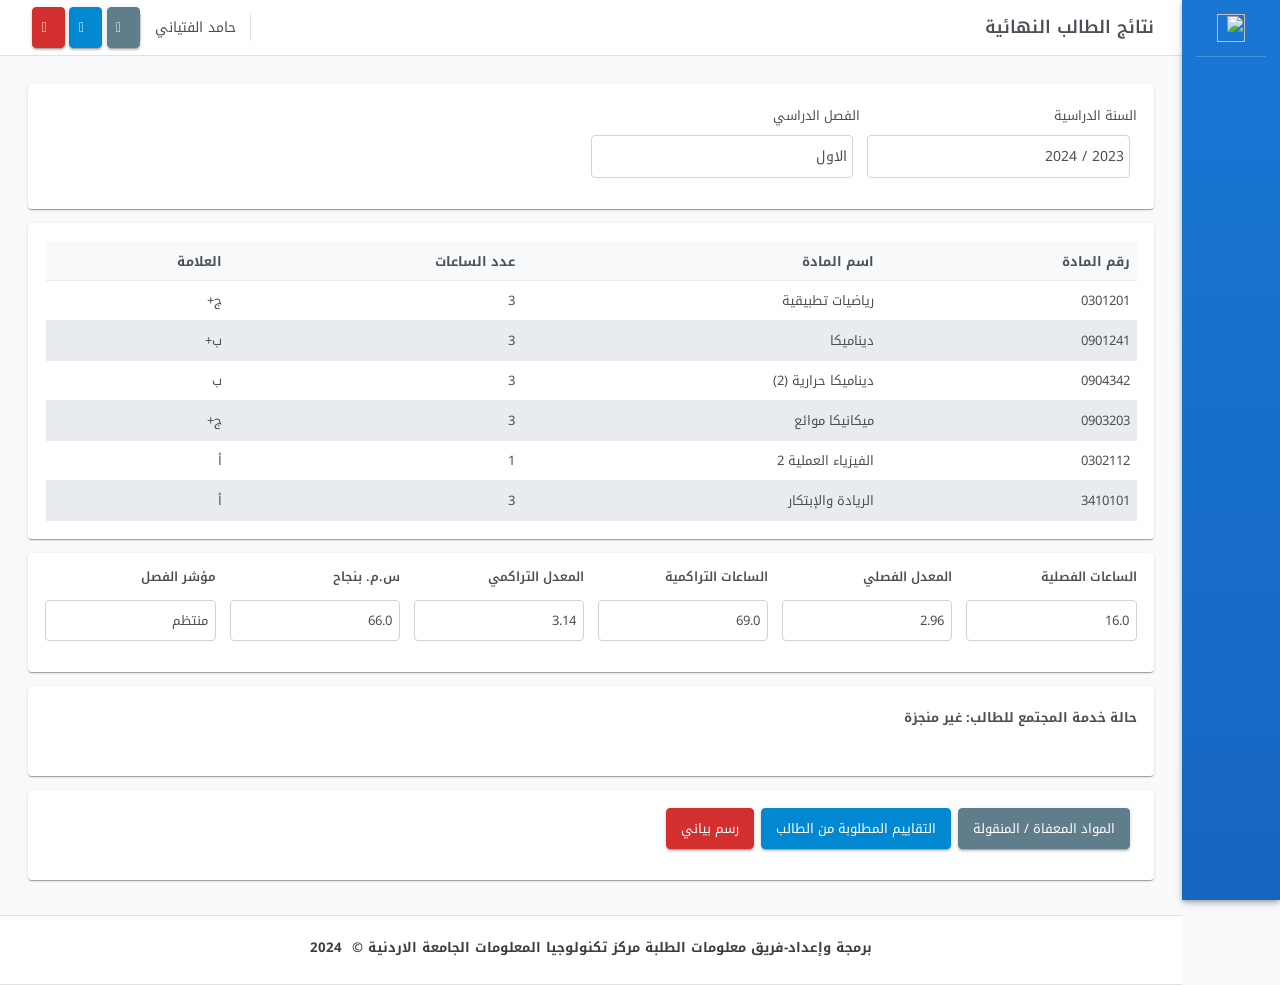
==== index.html @ b1720e53 "Add files via upload" ====
<!DOCTYPE html>
<html dir="rtl" lang="ar">
   <head>
      <meta charset="utf-8">
      <meta name="viewport" content="width=device-width, initial-scale=1, minimum-scale=1" />
      <link rel="stylesheet" href="./snipped.css">
   </head>
   <body>
<div class="wrapper-a9q layout-mgk sidebar-wgp"><span></span>
    <div class="sidebar-5yb"><a href="./home.html" class="logo-fo4"><img src="./images/logo-white.svg.xhtml-ln-diamond-layout" class="image-o6x">
            <span class="app-nal"></span></a>
        <div class="container-ot5">
            <form>
                <input type="hidden" name="sidebar-form" value="sidebar-form" id="sid-vn8">
        </div>
    </div>
    <div class="content-h8x">
        <form>
            <input type="hidden" name="topbar_form" value="topbar_form" id="top-sar">
            <div class="bar-6s2">
                <div class="bar-amr">
                    <a class="button-9dg"> <i class="yiyrk pi-chevron-g4a"></i>
                    </a> <span class="bar-gnc"></span> <span class="vie-ldx">نتائج الطالب النهائية</span><a href="./home.html"><img src="./images/logo-dark.svg.xhtml-ln-diamond-layout.png" class="logo-rw5"></a>
                </div>
                <div class="bar-hx6">
                    <ul class="menu-opm">
                        <li class="profile-yc4"><span>حامد الفتياني</span>
                        </li>
                        <li id="style-CAzHb" class="style-CAzHb"><button class="button-hcv ui-tos button-ykr button-mos button-trf" type="submit"><span class="button-b1a icon-bta yiyrk pi-5cb"></span><span class="button-r3v">المظهر</span></button></li>
                        <li id="style-q3Vjo" class="style-q3Vjo"><button type="button" class="button-hcv ui-tos button-ykr button-mos button-kdz"><span class="button-b1a icon-bta yiyrk pi-user-dn5"></span><span class="button-r3v">ui-button</span></button></li>
                        <li id="style-KZhcg" class="style-KZhcg"><button class="button-hcv ui-tos button-ykr button-mos button-jo7" type="submit"><span class="button-b1a icon-bta yiyrk pi-sign-ybs"></span><span class="button-r3v">خروج</span></button></li>
                    </ul>
                </div>
            </div><input type="hidden" name="javax.faces.ViewState" id="j_i-672" value="5686846994159861364:-5881789228848858366">
        </form>
        <div class="content-3ag">
            <form>
                <input type="hidden" name="form" value="form" id="for-71o">
                <div class="grid-ktc">
                    <div class="col-o4w">
                        <div class="card-w2c">
                            <div class="ui-d43 grid-1yv grid-ktc">
                                <div class="field-p5d col-o4w col-zpa"><label class="ui-tos" for="form:yearslist_focus">السنة الدراسية</label>
                                    <div id="for-dsl" class="select-wed ui-tos ml-8x8 mr-7ok select-q7t style-RAd4a">
                                        <div class="ui-helper-hidden-xz8"><input id="for-87q" name="form:yearslist_focus" type="text"></div>
                                        <div class="ui-helper-hidden-xz8"><select id="for-wt6" name="form:yearslist_input">
                                                <option value=" ">---</option>
                                                <option value="2023">2023 / 2024</option>
                                                <option value="2022">2022 / 2023</option>
                                                <option value="2021">2021 / 2022</option>
                                            </select></div><label class="select-ce7 field-gvz">2023 / 2024</label>

                                    </div>
                                </div>
                                <div class="field-p5d col-o4w col-zpa"><label class="ui-tos" for="form:semesterslist_focus">الفصل الدراسي</label>
                                    <div id="for-te5" class="select-wed ui-tos ml-8x8 mr-7ok select-q7t style-WM74A">
                                        <div class="ui-helper-hidden-xz8"><input id="for-67n" name="form:semesterslist_focus" type="text"></div>
                                        <div class="ui-helper-hidden-xz8"><select id="for-wa1" name="form:semesterslist_input">
                                                <option value=" ">---</option>
                                                <option value="1">الاول</option>
                                            </select></div><label class="select-ce7 field-gvz">الاول</label>

                                    </div>
                                </div>
                            </div>
                        </div>
                    </div>
                    <div class="col-o4w">
                        <div class="card-w2c">
                            <div id="for-j5c" class="table-d2p ui-tos table-4jp table-ip5 table-a14 table-cx9 style-dwm5W">
                                <div class="wrapper-mtp">
                                    <table id="style-fqpAS" class="style-fqpAS">
                                        <thead>
                                            <tr>
                                                <th><span class="column-ohm">رقم المادة</span></th>
                                                <th><span class="column-ohm">اسم المادة</span></th>
                                                <th><span class="column-ohm">عدد الساعات</span></th>
                                                <th><span class="column-ohm">العلامة</span></th>
                                            </tr>
                                        </thead>
                                        <tbody class="table-ay3 content-hyy">
                                            <tr class="content-hyy table-8m1">
                                                <td><span class="column-ohm"></span>0301201</td>
                                                <td><span class="column-ohm"></span>رياضيات تطبيقية</td>
                                                <td><span class="column-ohm"></span>3</td>
                                                <td><span class="column-ohm"></span>ج+ </td>
                                            </tr>
                                            <tr class="content-hyy table-kcd">
                                                <td><span class="column-ohm"></span>0901241</td>
                                                <td><span class="column-ohm"></span>ديناميكا</td>
                                                <td><span class="column-ohm"></span>3</td>
                                                <td><span class="column-ohm"></span>ب+ </td>
                                            </tr>
                                            <tr class="content-hyy table-8m1">
                                                <td><span class="column-ohm"></span>0904342</td>
                                                <td><span class="column-ohm"></span>ديناميكا حرارية (2)</td>
                                                <td><span class="column-ohm"></span>3</td>
                                                <td><span class="column-ohm"></span>ب </td>
                                            </tr>
                                            <tr class="content-hyy table-kcd">
                                                <td><span class="column-ohm"></span>0903203</td>
                                                <td><span class="column-ohm"></span> ميكانيكا موائع</td>
                                                <td><span class="column-ohm"></span>3</td>
                                                <td><span class="column-ohm"></span>ج+ </td>
                                            </tr>
                                            <tr class="content-hyy table-8m1">
                                                <td><span class="column-ohm"></span>0302112</td>
                                                <td><span class="column-ohm"></span>الفيزياء العملية 2</td>
                                                <td><span class="column-ohm"></span>1</td>
                                                <td><span class="column-ohm"></span>أ </td>
                                            </tr>
                                            <tr class="content-hyy table-kcd">
                                                <td><span class="column-ohm"></span>3410101</td>
                                                <td><span class="column-ohm"></span>الريادة والإبتكار</td>
                                                <td><span class="column-ohm"></span>3</td>
                                                <td><span class="column-ohm"></span>أ </td>
                                            </tr>
                                        </tbody>
                                    </table>
                                </div>
                            </div>
                        </div>
                    </div>
                    <div class="col-o4w"><span>
                            <div class="card-w2c ui-d43">
                                <div class="grid-1yv grid-ktc">
                                    <div class="field-p5d col-v3l">
                                        <h6>الساعات الفصلية</h6><input id="for-6ls" name="form:j_idt59" type="text" value="16.0" class="field-gvz input-ynx ui-tos" dir="rtl">
                                    </div>
                                    <div class="field-p5d col-v3l">
                                        <h6>المعدل الفصلي</h6><input id="for-on5" name="form:j_idt61" type="text" value="2.96" class="field-gvz input-ynx ui-tos" dir="rtl">
                                    </div>
                                    <div class="field-p5d col-v3l">
                                        <h6>الساعات التراكمية</h6><input id="for-ewe" name="form:j_idt63" type="text" value="69.0" class="field-gvz input-ynx ui-tos" dir="rtl">
                                    </div>
                                    <div class="field-p5d col-v3l">
                                        <h6>المعدل التراكمي</h6><input id="for-4sq" name="form:j_idt65" type="text" value="3.14" class="field-gvz input-ynx ui-tos" dir="rtl">
                                    </div>
                                    <div class="field-p5d col-v3l">
                                        <h6>س.م. بنجاح</h6><input id="for-zxh" name="form:j_idt67" type="text" value="66.0" class="field-gvz input-ynx ui-tos" dir="rtl">
                                    </div>
                                    <div class="field-p5d col-v3l">
                                        <h6>مؤشر الفصل</h6><input id="for-fbv" name="form:j_idt69" type="text" value="منتظم" class="field-gvz input-ynx ui-tos" dir="rtl">
                                    </div>
                                </div>
                            </div>
                        </span>
                    </div>
                    <div class="col-o4w">
                        <div class="card-w2c btn-o75"><label id="for-5pt" class="ui-tos style-EkR5D">حالة خدمة المجتمع للطالب: غير منجزة</label>
                        </div>
                    </div>
                    <div class="col-o4w">
                        <div class="card-w2c btn-o75"><button class="button-hcv ui-tos button-jd8 button-mos button-trf mr-7ok mb-els" type="submit"><span class="button-r3v">المواد المعفاة / المنقولة</span></button><button class="button-hcv ui-tos button-jd8 button-mos button-kdz mr-7ok mb-els" type="submit"><span class="button-r3v">التقاييم المطلوبة من الطالب</span></button><button class="button-hcv ui-tos button-jd8 button-mos button-jo7 mr-7ok mb-els" type="submit"><span class="button-r3v">رسم بياني</span></button>
                        </div>
                    </div>
                    <div id="for-dlw" class="ui-pn1 ui-tos content-hyy ui-vbq ui-dialog-nca ui-2gt ui-rzj style-DzDJN">
                        <div class="title-3gn ui-helper-at4 ui-draggable-jnp"><span class="title-1mz">التقاييم المطلوبة من الطالب</span><a href="#" class="title-7ka title-3na"><span class="icon-bta icon-pcw"></span></a></div>
                        <div class="content-8wh content-hyy style-chKRy" id="for-phn"></div>
                        <div class="ui-resizable-49m ui-resizable-vlo style-NcNnI" id="style-NcNnI"></div>
                        <div class="ui-resizable-49m ui-resizable-h7t style-hAaNo" id="style-hAaNo"></div>
                        <div class="ui-resizable-49m ui-resizable-qlj style-eSkN9" id="style-eSkN9"></div>
                        <div class="ui-resizable-49m ui-resizable-znf style-CUIFU" id="style-CUIFU"></div>
                        <div class="ui-resizable-49m ui-resizable-27a style-aFDdS" id="style-aFDdS"></div>
                        <div class="ui-resizable-49m ui-resizable-5n1 style-OxmUD" id="style-OxmUD"></div>
                        <div class="ui-resizable-49m ui-resizable-m16 icon-bta style-W6Unh" id="style-W6Unh"></div>
                        <div class="ui-resizable-49m ui-resizable-sjp style-nP7WA" id="style-nP7WA"></div>
                    </div>
                    <div id="for-j3c" class="ui-pn1 ui-tos content-hyy ui-vbq ui-dialog-nca ui-2gt ui-rzj style-IAkYK">
                        <div class="title-3gn ui-helper-at4 ui-draggable-jnp"><span class="title-1mz">المواد المعفاة / المنقولة</span><a href="#" class="title-7ka title-3na"><span class="icon-bta icon-pcw"></span></a></div>
                        <div class="content-8wh content-hyy style-qsMQF" id="for-oqv"></div>
                        <div class="ui-resizable-49m ui-resizable-vlo style-SwNdH" id="style-SwNdH"></div>
                        <div class="ui-resizable-49m ui-resizable-h7t style-DwVjq" id="style-DwVjq"></div>
                        <div class="ui-resizable-49m ui-resizable-qlj style-tTomy" id="style-tTomy"></div>
                        <div class="ui-resizable-49m ui-resizable-znf style-7jL2A" id="style-7jL2A"></div>
                        <div class="ui-resizable-49m ui-resizable-27a style-UcdsI" id="style-UcdsI"></div>
                        <div class="ui-resizable-49m ui-resizable-5n1 style-PWpVc" id="style-PWpVc"></div>
                        <div class="ui-resizable-49m ui-resizable-m16 icon-bta style-Kymvg" id="style-Kymvg"></div>
                        <div class="ui-resizable-49m ui-resizable-sjp style-FQ1HH" id="style-FQ1HH"></div>
                    </div>
                    <div id="for-gho" class="ui-pn1 ui-tos content-hyy ui-vbq ui-dialog-nca ui-2gt ui-rzj style-jwIfG">
                        <div class="title-3gn ui-helper-at4 ui-draggable-jnp"><span class="title-1mz"></span><a href="#" class="title-7ka title-3na"><span class="icon-bta icon-pcw"></span></a></div>
                        <div class="content-8wh content-hyy style-vwLpC" id="for-p5d"></div>
                        <div class="ui-resizable-49m ui-resizable-vlo style-C1GdO" id="style-C1GdO"></div>
                        <div class="ui-resizable-49m ui-resizable-h7t style-Txi7E" id="style-Txi7E"></div>
                        <div class="ui-resizable-49m ui-resizable-qlj style-1oLQ2" id="style-1oLQ2"></div>
                        <div class="ui-resizable-49m ui-resizable-znf style-AcWzN" id="style-AcWzN"></div>
                        <div class="ui-resizable-49m ui-resizable-27a style-JGNCN" id="style-JGNCN"></div>
                        <div class="ui-resizable-49m ui-resizable-5n1 style-d7TO7" id="style-d7TO7"></div>
                        <div class="ui-resizable-49m ui-resizable-m16 icon-bta style-MGzvw" id="style-MGzvw"></div>
                        <div class="ui-resizable-49m ui-resizable-sjp style-IBRZE" id="style-IBRZE"></div>
                    </div>
                </div><input type="hidden" name="javax.faces.ViewState" id="j_i-lj7" value="5686846994159861364:-5881789228848858366">
            </form>
        </div>
        <div class="footer-q44">
            <div><span class="cop-2c2">برمجة وإعداد-فريق معلومات الطلبة مركز تكنولوجيا المعلومات الجامعة الاردنية © &nbsp;</span><span class="cop-2c2">2024</span>
            </div>
        </div>
    </div>
    <div id="j_i-se2" class="style-RzSsd">
        <div style="display:none">
            <i class="yiyrk pi-yon spinner-slg icon-9l1"></i>
        </div>
        <div style="display:none"></div>
    </div>
    <div class="layout-5f1 modal-6go"></div>
</div>
<div id="tex-qps" class="style-YnCNY"></div>
<div id="ale-qqw" class="row-c4o ui-tos style-oEpBe"></div>
<div class="select-a4f ui-tos content-hyy ui-helper-nc8 ui-vbq">
    <div class="wrapper-hwy" style="max-height:200px"></div>
</div>
<div class="select-a4f ui-tos content-hyy ui-helper-nc8 ui-vbq">
    <div class="wrapper-hwy" style="max-height:200px"></div>
</div>

   </body>
</html>
---- snipped.css ----
@import url('https://fonts.googleapis.com/css?family=Noto+Kufi+Arabic:100,200,300,400,500,600,700,800,900&display=swap'); 

@font-face { 
  font-family:'primeicons';
  font-display:block;
  src:url("./fonts/primeicons.eot.xhtml-ln-primefaces&v-12.0.3");
  src:url("./fonts/primeicons.eot.xhtml-ln-primefaces&v-12.0.3#iefix") format('embedded-opentype'),url("./fonts/primeicons.woff2.xhtml-ln-primefaces&v-12.0.3") format('woff2'),url("./fonts/primeicons.woff.xhtml-ln-primefaces&v-12.0.3") format('woff'),url("./fonts/primeicons.ttf.xhtml-ln-primefaces&v-12.0.3") format('truetype'),url("./fonts/primeicons.svg.xhtml-ln-primefaces&v-12.0.3#primeicons") format('svg');
  font-weight:normal;
  font-style:normal;
} 
@import url('https://fonts.googleapis.com/css?family=Noto+Kufi+Arabic:100,200,300,400,500,600,700,800,900&display=swap'); 
@font-face { 
  font-family:'primeicons';
  font-display:block;
  src:url("./fonts/primeicons.eot.xhtml-ln-diamond-layout");
  src:url("./fonts/primeicons.eot.xhtml-ln-diamond-layout#iefix") format('embedded-opentype'),
    url("./fonts/primeicons.ttf.xhtml-ln-diamond-layout") format('truetype'),
    url("./fonts/primeicons.woff.xhtml-ln-diamond-layout") format('woff'),
    url("./fonts/primeicons.svg.xhtml-ln-diamond-layout#primeicons") format('svg');
  font-weight:normal;
  font-style:normal;
} 
.show {
    display: block;
    animation: slideIn 0.5s ease-out forwards;
}
.notification {
    position: fixed;
    top: 20px; /* Adjust this value to your desired distance from the top */
    left: 20px; /* Adjust this value to your desired distance from the left */
    background-color: rgba(255, 0, 0, 0.2); /* Red color with 20% opacity */
    padding: 10px 20px;
    color: white;
    border-radius: 5px;
    font-family: Arial, sans-serif;
    z-index: 9999;
}


@keyframes slideIn {
    from {
        bottom: -100px;
        opacity: 0;
    }
    to {
        bottom: 20px;
        opacity: 1;
    }
}

  body {  
    font-size:14px;
  }  
* { 
    box-sizing: border-box;
} 

html { 
    height: 100%; 
    font-size: 14px;
} 

body { 
    font-family: 'Noto Kufi Arabic', serif; 
    font-weight: 400; 
    color: #495057; 
    padding: 0; 
    margin: 0; 
    min-height: 100%; 
    background: #f8f9fa; 
    -webkit-font-smoothing: antialiased; 
    -moz-osx-font-smoothing: grayscale;
} 

.row-c4o { 
    position: fixed; 
    top: 20px; 
    right: 20px; 
    width: 301px;
} 

.ui-tos { 
    font-size: 0.97rem !important;
} 

.ui-tos { 
    font-size: 0.93rem !important;
} 

.row-c4o { 
    right: unset; 
    left: 20px;
} 

.ui-tos  { 
    font-family: 'Noto Kufi Arabic', serif; 
    font-size: 1rem; 
    text-decoration: none;
} 

.row-c4o  { 
    top: 85px;
} 

.ui-vbq { 
    -moz-box-shadow: 0 5px 10px rgba(0,0,0,0.8); 
    -webkit-box-shadow: 0 5px 10px rgba(0,0,0,0.8); 
    box-shadow: 0 5px 10px rgba(0,0,0,0.8);
} 

.ui-helper-nc8 { 
    display: none;
} 

.select-a4f { 
    position: absolute; 
    height: auto;
} 

.select-a4f  { 
    background: #ffffff; 
    border: 0 none; 
    box-shadow: 0 2px 4px -1px rgba(0, 0, 0, 0.2), 0 4px 5px 0 rgba(0, 0, 0, 0.14), 0 1px 10px 0 rgba(0, 0, 0, 0.12); 
    border-radius: 4px;
} 

.ui-dialog-docking-q8g { 
    position: fixed; 
    bottom: 0; 
    left: 0;
} 

.sidebar-5yb { 
    width: 17rem; 
    height: 100%; 
    position: fixed; 
    left: 0; 
    top: 0; 
    overflow: hidden; 
    box-shadow: 0 2px 4px -1px rgba(0, 0, 0, 0.2), 0 4px 5px 0 rgba(0, 0, 0, 0.14), 0 1px 10px 0 rgba(0, 0, 0, 0.12); 
    display: -ms-flexbox; 
    display: flex; 
    -ms-flex-direction: column; 
    flex-direction: column; 
    user-select: none; 
    transition: transform 0.4s cubic-bezier(0.05, 0.74, 0.2, 0.99);
} 

.sidebar-5yb { 
    right: 0;
} 

.sidebar-wgp .sidebar-5yb  { 
    background: #1976D2; 
    border-right: 0 none; 
    background-image: linear-gradient(180deg, #1976D2 10%, #1565C0 100%);
} 

@media screen and (min-width: 992px){ 
  .wrapper-a9q.layout-mgk .sidebar-5yb  { 
    width: 6rem; 
    overflow: visible; 
    z-index: 999;
  } 

  .wrapper-a9q.layout-mgk .sidebar-5yb  { 
    width: 7rem;
  } 
}     

.content-h8x { 
    display: -ms-flexbox; 
    display: flex; 
    -ms-flex-direction: column; 
    flex-direction: column; 
    -ms-flex-pack: justify; 
    justify-content: space-between; 
    min-height: 100vh; 
    transition: margin-left 0.4s cubic-bezier(0.05, 0.74, 0.2, 0.99);
} 

@media screen and (min-width: 992px){ 
  .wrapper-a9q.layout-mgk .content-h8x  { 
    margin-left: 7rem;
  } 

  .wrapper-a9q.layout-mgk .content-h8x  { 
    margin-right: 7rem; 
    margin-left: 0;
  } 
}     

.modal-6go { 
    -webkit-animation-name: modal-in; 
    animation-name: modal-in;
} 

.layout-5f1 { 
    display: none; 
    position: fixed; 
    top: 0; 
    left: 0; 
    z-index: 998; 
    width: 100%; 
    height: 100%; 
    animation-duration: 0.4s; 
    animation-timing-function: cubic-bezier(0.05, 0.74, 0.2, 0.99); 
    animation-fill-mode: forwards;
} 

.select-a4f .wrapper-hwy  { 
    overflow: auto;
} 

a { 
    text-decoration: none; 
    color: #1976D2;
} 

.sidebar-5yb .logo-fo4  { 
    text-align: center; 
    display: block; 
    outline: 0 none; 
    padding: 1rem; 
    margin-left: 1rem; 
    margin-right: 1rem; 
    transition: background-color 0.2s, box-shadow 0.2s;
} 

.sidebar-wgp .sidebar-5yb .logo-fo4  { 
    border-bottom: 1px solid rgba(255, 255, 255, 0.2);
} 

.container-ot5 { 
    overflow: auto; 
    flex: 1; 
    padding: 1rem;
} 

@media screen and (min-width: 992px){ 
  .wrapper-a9q.layout-mgk .sidebar-5yb .container-ot5  { 
    overflow: visible;
  } 
}     

.content-3ag { 
    padding: 2rem; 
    flex: 1 1 auto; 
    -ms-flex: 1 1 auto;
} 

.footer-q44 { 
    background: #ffffff; 
    height: 4rem; 
    border-top: 1px solid #dee2e6; 
    border-bottom: 1px solid #dee2e6; 
    padding: 0 2rem; 
    display: -ms-flexbox; 
    display: flex; 
    -ms-flex-align: center; 
    align-items: center; 
    -ms-flex-pack: justify; 
    justify-content: space-between;
} 

.footer-q44 { 
    padding: 18px 2rem; 
    display: block; 
    text-align: center; 
    min-height: 70px; 
    max-height: 85px;
} 

.sidebar-5yb .image-o6x  { 
    width: 2rem; 
    height: 2rem; 
    vertical-align: middle; 
    margin-right: 0.5rem;
} 

@media screen and (min-width: 992px){ 
  .wrapper-a9q.layout-mgk .sidebar-5yb .image-o6x  { 
    margin-right: 0;
  } 
}     

.sidebar-5yb .app-nal  { 
    vertical-align: middle; 
    font-size: 1.5rem; 
    letter-spacing: 0.2px;
} 

.sidebar-wgp .sidebar-5yb .app-nal  { 
    color: #ffffff;
} 

@media screen and (min-width: 992px){ 
  .wrapper-a9q.layout-mgk .sidebar-5yb .app-nal  { 
    display: none;
  } 
}     

.bar-6s2 { 
    background: #ffffff; 
    height: 4rem; 
    padding: 0 2rem; 
    border-bottom: 1px solid #dee2e6; 
    display: -ms-flexbox; 
    display: flex; 
    -ms-flex-align: center; 
    align-items: center; 
    -ms-flex-pack: justify; 
    justify-content: space-between; 
    color: #495057;
} 

.yiyrk { 
    font-family: 'primeicons'; 
    speak: none; 
    font-style: normal; 
    font-weight: normal; 
    font-variant: normal; 
    text-transform: none; 
    line-height: 1; 
    display: inline-block; 
    -webkit-font-smoothing: antialiased; 
    -moz-osx-font-smoothing: grayscale;
} 

.pi-yon { 
    -webkit-animation: fa-spin 2s infinite linear; 
    animation: fa-spin 2s infinite linear;
} 

.yiyrk { 
    font-family: 'primeicons'; 
    font-style: normal; 
    font-weight: normal; 
    font-variant: normal; 
    text-transform: none; 
    line-height: 1; 
    display: inline-block; 
    -webkit-font-smoothing: antialiased; 
    -moz-osx-font-smoothing: grayscale;
} 

.icon-9l1 { 
    position: fixed; 
    right: 2rem; 
    bottom: 2rem; 
    font-size: 2rem; 
    color: #6c757d; 
    z-index: 999;
} 

.yiyrk  { 
    font-size: 1rem;
} 

.yiyrk:before { 
    backface-visibility: hidden;
} 

.spinner-slg:before { 
    content: "\e926";
} 

.menu-a53 { 
    margin: 0; 
    padding: 0; 
    list-style-type: none;
} 

.bar-6s2 .bar-amr  { 
    display: -ms-flexbox; 
    display: flex; 
    -ms-flex-align: center; 
    align-items: center;
} 

.grid-ktc { 
    display: flex; 
    flex-wrap: wrap; 
    margin-right: -0.5rem; 
    margin-left: -0.5rem; 
    margin-top: -0.5rem;
} 

.footer-q44 .cop-2c2  { 
    font-size: 0.95rem; 
    color: #3b3f42; 
    font-weight: bold;
} 

@media screen and (min-width: 992px){ 
  .wrapper-a9q.layout-mgk .menu-a53 .menu-abn  { 
    position: relative; 
    border-radius: 4px;
  } 
}     

.menu-a53 .menu-yqt  { 
    margin: 1rem 0;
} 

.sidebar-wgp .sidebar-5yb .menu-a53 .menu-yqt  { 
    border-top: 1px solid rgba(255, 255, 255, 0.2);
} 

.bar-6s2 .button-9dg  { 
    width: 2.5rem; 
    height: 2.5rem; 
    line-height: 2.5rem; 
    text-align: center; 
    color: #495057; 
    overflow: hidden; 
    border-radius: 4px; 
    background: #f8f9fa; 
    transition: background-color 0.2s, box-shadow 0.2s; 
    display: block; 
    cursor: pointer; 
    outline: 0 none;
} 

@media screen and (min-width: 992px){ 
  .wrapper-a9q.layout-mgk .bar-amr .button-9dg  { 
    display: none;
  } 
}     

.bar-6s2 .button-9dg:hover { 
    background: #e9ecef;
} 

.bar-6s2 .bar-gnc  { 
    display: block; 
    width: 1px; 
    border-left: 1px solid #dee2e6; 
    align-self: stretch; 
    margin: 0 1rem;
} 

@media screen and (min-width: 992px){ 
  .wrapper-a9q.layout-mgk .bar-amr .bar-gnc  { 
    display: none;
  } 
}     

.bar-6s2 .vie-ldx  { 
    font-weight: 600; 
    font-size: 1.25rem;
} 

.bar-6s2 .menu-opm  { 
    margin: 0; 
    padding: 0; 
    list-style-type: none; 
    display: -ms-flexbox; 
    display: flex; 
    -ms-flex-align: center; 
    align-items: center;
} 

.col-o4w { 
    flex: 0 0 auto; 
    padding: .5rem; 
    width: 100%;
} 

.grid-ktc > [class*="col"]  { 
    box-sizing: border-box;
} 

.ui-rzj { 
    position: relative;
} 

.ui-pn1 { 
    position: fixed; 
    padding: 0; 
    overflow: hidden; 
    display: none;
} 

.ui-dialog-nca { 
    direction: rtl;
} 

.ui-pn1  { 
    padding: 0; 
    box-shadow: 0px 11px 15px -7px rgba(0, 0, 0, 0.2), 0px 24px 38px 3px rgba(0, 0, 0, 0.14), 0px 9px 46px 8px rgba(0, 0, 0, 0.12); 
    border: 0 none; 
    border-radius: 4px;
} 

.menu-a53 .menu-abn > .menu-7p2  { 
    font-size: 0.857rem; 
    text-transform: uppercase; 
    font-weight: 700; 
    padding: 0.5rem 0 1rem 0;
} 

@media screen and (min-width: 992px){ 
  .wrapper-a9q.layout-mgk .menu-a53 .menu-abn > .menu-7p2  { 
    display: none;
  } 
}     

.sidebar-wgp .sidebar-5yb .menu-a53 .menu-abn .menu-7p2  { 
    color: rgba(255, 255, 255, 0.4);
} 

.menu-a53 .menu-abn > a  { 
    display: none;
} 

.sidebar-wgp .sidebar-5yb .menu-a53 li a  { 
    color: rgba(255, 255, 255, 0.8);
} 

@media screen and (min-width: 992px){ 
  .wrapper-a9q.layout-mgk .menu-a53 .menu-abn > a  { 
    display: block; 
    text-align: center; 
    border-radius: 4px; 
    padding: 0.5rem 0; 
    cursor: pointer; 
    outline: none; 
    transition: background-color 0.2s;
  } 
}     

.sidebar-wgp .sidebar-5yb .menu-a53 li a:hover { 
    background: rgba(255, 255, 255, 0.1);
} 

.menu-a53 ul  { 
    margin: 0; 
    padding: 0; 
    list-style-type: none;
} 

@media screen and (min-width: 992px){ 
  .wrapper-a9q.layout-mgk .menu-a53 ul  { 
    display: none;
  } 

  .wrapper-a9q.layout-mgk .menu-a53 .menu-abn > ul  { 
    position: absolute; 
    left: 6rem; 
    top: 0; 
    min-width: 15rem; 
    border: 0 none; 
    box-shadow: 0 2px 4px -1px rgba(0, 0, 0, 0.2), 0 4px 5px 0 rgba(0, 0, 0, 0.14), 0 1px 10px 0 rgba(0, 0, 0, 0.12); 
    border-top-right-radius: 4px; 
    border-bottom-right-radius: 4px; 
    padding: 1rem; 
    animation-duration: 0.4s; 
    animation-timing-function: cubic-bezier(0.05, 0.74, 0.2, 0.99);
  } 

  .wrapper-a9q.layout-mgk .menu-a53 .menu-abn > ul  { 
    left: 0rem; 
    right: 6rem; 
    border-top-right-radius: 0px; 
    border-top-left-radius: 4px; 
    border-bottom-right-radius: 0px; 
    border-bottom-left-radius: 4px; 
    min-width: 18rem;
  } 

  .sidebar-wgp.layout-mgk .sidebar-5yb .menu-a53 .menu-abn > ul  { 
    background: #1976D2; 
    background-image: linear-gradient(180deg, #1976D2 10%, #1565C0 100%);
  } 
}     

.bar-6s2 .button-9dg i  { 
    line-height: inherit; 
    font-size: 1.5rem;
} 

.pi-chevron-g4a:before { 
    content: "\e900";
} 

.bar-6s2 .logo-rw5  { 
    display: none;
} 

.bar-6s2 .menu-opm > li  { 
    margin-left: 1rem; 
    position: relative;
} 

.bar-6s2 .menu-opm > li:first-child  { 
    margin-left: 0;
} 

.bar-6s2 .menu-opm > li.profile-yc4  { 
    padding: 0 1rem 0 1rem; 
    border-left: 1px solid #dee2e6; 
    border-right: 1px solid #dee2e6;
} 

.card-w2c { 
    border-radius: 4px; 
    background: #ffffff; 
    padding: 1.25rem; 
    border: 0 none; 
    margin-bottom: 2rem; 
    box-shadow: 0 2px 1px -1px rgba(0, 0, 0, 0.2), 0 1px 1px 0 rgba(0, 0, 0, 0.14), 0 1px 3px 0 rgba(0, 0, 0, 0.12);
} 

.card-w2c:last-child { 
    margin-bottom: 0;
} 

.btn-o75 { 
    min-height: 90px; 
    overflow: auto;
} 

.ui-draggable-jnp { 
    -ms-touch-action: none; 
    touch-action: none;
} 

.ui-pn1 .title-3gn  { 
    padding: .4em .4em .4em 1em; 
    position: relative; 
    border: 0;
} 

.ui-2gt .title-3gn  { 
    cursor: move;
} 

.ui-pn1 .title-3gn  { 
    background: #ffffff; 
    color: #495057; 
    font-weight: 600; 
    border-bottom: 0 none; 
    padding: 1.5rem;
} 

.ui-helper-at4:before,.ui-helper-at4:after { 
    content: ""; 
    display: table; 
    border-collapse: collapse;
} 

.ui-helper-at4:after { 
    clear: both;
} 

.ui-pn1 .content-8wh  { 
    position: relative; 
    border: 0; 
    padding: .5em 1em; 
    background: 0; 
    overflow: auto;
} 

.ui-pn1 .content-8wh  { 
    background: #ffffff; 
    color: #495057; 
    border: 0 none; 
    padding: 0 1.5rem 2rem 1.5rem;
} 

.ui-pn1.ui-rzj .content-8wh  { 
    box-sizing: content-box;
} 

.ui-resizable-49m { 
    position: absolute; 
    font-size: .1px; 
    display: block; 
    -ms-touch-action: none; 
    touch-action: none;
} 

.ui-resizable-vlo { 
    cursor: n-resize; 
    height: 7px; 
    width: 100%; 
    top: -5px; 
    left: 0;
} 

.ui-resizable-49m  { 
    position: absolute;
} 

.ui-resizable-h7t { 
    cursor: s-resize; 
    height: 7px; 
    width: 100%; 
    bottom: -5px; 
    left: 0;
} 

.ui-resizable-qlj { 
    cursor: e-resize; 
    width: 7px; 
    right: -5px; 
    top: 0; 
    height: 100%;
} 

.ui-resizable-znf { 
    cursor: w-resize; 
    width: 7px; 
    left: -5px; 
    top: 0; 
    height: 100%;
} 

.ui-resizable-27a { 
    cursor: ne-resize; 
    width: 9px; 
    height: 9px; 
    right: -5px; 
    top: -5px;
} 

.ui-resizable-5n1 { 
    cursor: nw-resize; 
    width: 9px; 
    height: 9px; 
    left: -5px; 
    top: -5px;
} 

.icon-bta { 
    display: inline-block; 
    vertical-align: middle; 
    margin-top: -.25em; 
    position: relative; 
    text-indent: -99999px; 
    overflow: hidden; 
    background-repeat: no-repeat;
} 

.ui-resizable-m16 { 
    cursor: se-resize; 
    width: 12px; 
    height: 12px; 
    right: 1px; 
    bottom: 1px;
} 

.icon-bta { 
    display: block; 
    vertical-align: baseline; 
    margin-top: 0;
} 

.icon-bta  { 
    font-size: 1rem; 
    display: inline-block; 
    vertical-align: baseline; 
    margin: 0; 
    position: static; 
    text-indent: 0; 
    overflow: visible; 
    background-repeat: no-repeat;
} 

.ui-pn1 .ui-resizable-m16  { 
    position: absolute; 
    width: 9px; 
    height: 9px; 
    right: -5px; 
    bottom: -5px;
} 

.ui-resizable-sjp { 
    cursor: sw-resize; 
    width: 9px; 
    height: 9px; 
    left: -5px; 
    bottom: -5px;
} 

.pi-y9q { 
    width: 1.28571429em; 
    text-align: center;
} 

@media screen and (min-width: 992px){ 
  .wrapper-a9q.layout-mgk .menu-a53 .menu-abn > a .menu-oof  { 
    font-size: 1.25rem;
  } 
}     

.pi-la1:before { 
    content: "\e9ba";
} 

@media screen and (min-width: 992px){ 
  .wrapper-a9q.layout-mgk .menu-a53 .menu-abn > a .menu-k4s  { 
    font-size: 0.875rem; 
    display: block; 
    margin-top: 0.25rem;
  } 

  .wrapper-a9q.layout-mgk .menu-a53 .menu-abn > a .toggle-3op  { 
    display: none;
  } 
}     

.pi-chevron-187:before { 
    content: "\e902";
} 

.pi-ntg:before { 
    content: "\e979";
} 

.search-ojj:before { 
    content: "\e908";
} 

.button-hcv { 
    display: inline-block; 
    position: relative; 
    padding: 0; 
    margin-right: .1em; 
    text-decoration: none !important; 
    cursor: pointer; 
    text-align: center; 
    overflow: visible;
} 

.button-ykr { 
    width: 2.4em;
} 

.button-hcv  { 
    background: #2196F3; 
    color: #ffffff; 
    border: 1px solid #2196F3; 
    margin: 0; 
    outline: 0 none; 
    border-radius: 4px; 
    transition: background-color 0.2s, color 0.2s, border-color 0.2s, box-shadow 0.2s;
} 

.button-hcv.button-ykr  { 
    width: 2.357rem;
} 

.button-hcv.button-mos  { 
    box-shadow: 0 3px 1px -2px rgba(0, 0, 0, 0.2), 0 2px 2px 0 rgba(0, 0, 0, 0.14), 0 1px 5px 0 rgba(0, 0, 0, 0.12);
} 

.button-hcv.button-trf  { 
    background: #607D8B; 
    color: #ffffff; 
    border: 1px solid #607D8B;
} 

 body .button-hcv.button-trf:not(:disabled):hover { 
    background: #56717d; 
    border-color: #56717d; 
    color: #ffffff;
} 

.button-hcv.button-kdz  { 
    background: #0288D1; 
    color: #ffffff; 
    border: 1px solid #0288D1;
} 

.button-hcv.button-jo7  { 
    background: #D32F2F; 
    color: #ffffff; 
    border: 1px solid #D32F2F;
} 

.grid-1yv.grid-ktc { 
    margin-top: 0;
} 

.table-a14 { 
    direction: rtl;
} 

.mr-7ok { 
    margin-right: .5rem !important;
} 

.mb-els { 
    margin-bottom: .5rem !important;
} 

.ui-pn1 .title-1mz  { 
    float: left; 
    margin: .3em 16px .1em 0;
} 

.ui-pn1.ui-dialog-nca .title-1mz  { 
    float: right;
} 

.ui-pn1 .title-3gn .title-1mz  { 
    margin: 0; 
    float: none; 
    font-size: 1.25rem;
} 

.ui-pn1 .title-3gn .title-1mz  { 
    font-size: 1.10rem;
} 

.ui-pn1 .title-3na  { 
    float: right; 
    margin: 0; 
    top: 0; 
    padding: 1px; 
    cursor: pointer;
} 

.ui-pn1.ui-dialog-nca .title-3na  { 
    float: left;
} 

.ui-pn1 .title-3gn .title-7ka  { 
    border: 0 none; 
    padding: 0; 
    margin-left: 0.5rem; 
    width: 2rem; 
    height: 2rem; 
    background: transparent; 
    color: #6c757d; 
    transition: background-color 0.2s, color 0.2s, border-color 0.2s, box-shadow 0.2s; 
    border-radius: 50%; 
    text-align: center; 
    line-height: 2rem; 
    user-select: none;
} 

.ui-pn1 .title-3na:hover { 
    padding: 0;
} 

body .ui-pn1 .title-3gn .title-7ka:hover { 
    background: #e9ecef; 
    color: #495057; 
    border-color: transparent;
} 

.ui-pn1 .title-3na:hover, .ui-pn1 .title-3na:focus, .ui-pn1 .ui-dialog-titlebar-minimize:hover, .ui-pn1 .ui-dialog-titlebar-minimize:focus, .ui-pn1 .ui-dialog-titlebar-maximize:hover, .ui-pn1 .ui-dialog-titlebar-maximize:focus { 
    padding: 0;
} 

.menu-a53 ul a  { 
    display: -ms-flexbox; 
    display: flex; 
    -ms-flex-align: center; 
    align-items: center; 
    position: relative; 
    padding: 0.5rem; 
    font-size: 1rem; 
    border-radius: 4px; 
    outline: 0 none; 
    cursor: pointer; 
    transition: background-color 0.2s, box-shadow 0.2s;
} 

.menu-a53 ul a  { 
    font-size: 0.92rem;
} 

.menu-a53 ul a  { 
    font-size: 0.90rem;
} 

.button-b1a { 
    left: .5em;
} 

.button-ykr .icon-bta  { 
    position: absolute; 
    top: 50%; 
    margin-top: -8px;
} 

.button-ykr .icon-bta  { 
    left: 50%; 
    margin-left: -8px;
} 

.ui-tos .icon-bta.yiyrk ,.icon-bta.yiyrk { 
    background: none repeat scroll 0 0 transparent !important; 
    text-indent: 0 !important;
} 

.button-hcv.button-ykr .icon-bta  { 
    position: absolute; 
    top: 50%; 
    left: 50%; 
    margin-top: -0.5rem; 
    margin-left: -0.5rem;
} 

.pi-5cb:before { 
    content: "\e9c8";
} 

.button-hcv .button-r3v  { 
    display: block; 
    line-height: normal;
} 

.button-ykr .button-r3v  { 
    padding: .3em; 
    text-indent: -9999999px;
} 

.button-hcv.button-ykr .button-r3v  { 
    padding: 0.5rem 0;
} 

.pi-user-dn5:before { 
    content: "\e98a";
} 

.pi-sign-ybs:before { 
    content: "\e971";
} 

@media screen and (min-width: 768px){ 
  .col-zpa { 
    flex: 0 0 auto; 
    padding: .5rem; 
    width: 25%;
  } 
}     

.field-p5d { 
    margin-bottom: 1rem;
} 

.grid-1yv.grid-ktc .col-o4w  { 
    padding-top: 0; 
    padding-bottom: 0;
} 

.wrapper-mtp { 
    overflow: auto;
} 

.button-jd8 .button-r3v  { 
    padding: .3em 1em;
} 

.button-hcv.button-jd8 .button-r3v  { 
    padding: 0.5rem 1rem;
} 

.ui-pn1 .title-3na span  { 
    display: block; 
    margin: 0;
} 

.ui-pn1 .title-3gn .title-7ka .icon-pcw  { 
    font-family: "primeicons" !important; 
    font-style: normal; 
    font-weight: normal; 
    display: inline-block; 
    background: none;
} 

body .ui-pn1 .title-3gn .title-7ka .icon-pcw::before { 
    content: "\e90b";
} 

.menu-a53 ul a .menu-oof  { 
    margin-right: 0.5rem;
} 

.pi-5ek:before { 
    content: "\e927";
} 

.table-rqy:before { 
    content: "\e969";
} 

.pi-m61:before { 
    content: "\e90b";
} 

.pi-5b8:before { 
    content: "\e90f";
} 

.menu-a53 ul a.icon-jzf .menu-oof  { 
    transform: rotate(90deg);
} 

.pi-yxt:before { 
    content: "\e958";
} 

.pi-money-x49:before { 
    content: "\e974";
} 

.pi-lmx:before { 
    content: "\e9b8";
} 

.pi-67z:before { 
    content: "\e9e6";
} 

.pi-5r9:before { 
    content: "\e95a";
} 

.pi-file-oca:before { 
    content: "\e9a8";
} 

.pi-1qa:before { 
    content: "\e909";
} 

.pi-8xp:before { 
    content: "\e94b";
} 

.tag-p95:before { 
    content: "\e9be";
} 

.chart-n6v:before { 
    content: "\e96d";
} 

.list-54i:before { 
    content: "\e967";
} 

.field-p5d > label  { 
    display: inline-block; 
    margin-bottom: .5rem;
} 

.select-wed { 
    display: inline-block; 
    position: relative; 
    width: auto; 
    -moz-transform: scaleX(1); 
    -o-transform: scaleX(1); 
    -webkit-transform: scaleX(1); 
    transform: scaleX(1); 
    cursor: pointer; 
    padding-right: 22px; 
    vertical-align: top;
} 

.select-q7t { 
    direction: rtl;
} 

.ml-8x8 { 
    margin-left: .5rem !important;
} 

.select-wed  { 
    vertical-align: middle; 
    border: 1px solid #ced4da; 
    position: relative; 
    transform: none; 
    padding: 0; 
    transition: background-color 0.2s, color 0.2s, border-color 0.2s, box-shadow 0.2s; 
    border-radius: 4px; 
    background: #ffffff;
} 

.ui-d43 .select-wed  { 
    width: 100%; 
    box-sizing: border-box; 
    -webkit-box-sizing: border-box; 
    -moz-box-sizing: border-box;
} 

.table-d2p table  { 
    border-collapse: collapse; 
    width: 100%; 
    table-layout: fixed;
} 

.col-v3l { 
    flex-grow: 1; 
    flex-basis: 0; 
    padding: .5rem;
} 

.grid-ktc > .col-v3l ,.grid-ktc > [class*="col"]  { 
    box-sizing: border-box;
} 

.grid-1yv.grid-ktc .col-v3l  { 
    padding-top: 0; 
    padding-bottom: 0;
} 

.ui-helper-hidden-xz8 { 
    border: 0; 
    clip: rect(0 0 0 0); 
    height: 1px; 
    margin: -1px; 
    overflow: hidden; 
    padding: 0; 
    position: absolute; 
    width: 1px;
} 

.field-gvz { 
    margin: 0; 
    outline: medium none; 
    padding: 4px; 
    font-weight: normal;
} 

.field-gvz  { 
    color: #495057; 
    background: #ffffff; 
    padding: 0.5rem 0.5rem; 
    border: 1px solid #ced4da; 
    outline: 0 none; 
    font-size: 1rem; 
    border-radius: 4px; 
    transition: background-color 0.2s, color 0.2s, border-color 0.2s, box-shadow 0.2s; 
    -webkit-appearance: none; 
    appearance: none;
} 

.select-wed .select-ce7  { 
    display: block; 
    border: 0; 
    white-space: nowrap; 
    overflow: hidden; 
    font-weight: normal; 
    width: 100%; 
    text-align: left;
} 

.select-q7t .select-ce7  { 
    text-align: right;
} 

.ui-d43 .field-gvz  { 
    box-sizing: border-box; 
    -webkit-box-sizing: border-box; 
    -moz-box-sizing: border-box;
} 

.select-wed .select-ce7  { 
    background: transparent; 
    padding-right: 2.357rem;
} 

.ui-d43 .select-ce7  { 
    width: calc(100% - 2.357rem); 
    padding: 0.5rem 0.5rem;
} 

.select-wed label.select-ce7  { 
    cursor: pointer;
} 

.select-wed .select-ce7  { 
    background: transparent; 
    padding-right: 0.357rem; 
    padding-left: 30px;
} 

.select-wed .select-j32  { 
    border-right: 0; 
    border-top: 0; 
    border-bottom: 0; 
    cursor: pointer; 
    width: 16px; 
    height: 100%; 
    position: absolute; 
    right: 0; 
    top: 0; 
    padding: 0 3px;
} 

.select-q7t .select-j32  { 
    left: 0; 
    right: auto;
} 

.select-wed .select-j32  { 
    border: 0 none; 
    cursor: pointer; 
    height: 100%; 
    position: absolute; 
    padding: 0; 
    display: -ms-flexbox; 
    display: flex; 
    -ms-flex-align: center; 
    align-items: center; 
    -ms-flex-pack: center; 
    justify-content: center; 
    width: 2.357rem; 
    background: transparent; 
    border-top-right-radius: 4px; 
    border-bottom-right-radius: 4px;
} 

.ui-d43 .select-wed .select-j32  { 
    width: 32px; 
    padding: 0 6px; 
    box-sizing: border-box; 
    -webkit-box-sizing: border-box; 
    -moz-box-sizing: border-box;
} 

.ui-d43 .select-wed .select-j32  { 
    width: 2.357rem; 
    padding: 0;
} 

.table-d2p tbody.table-ay3  { 
    outline: 0;
} 

h6 { 
    margin: 1.5rem 0 1rem 0; 
    font-family: inherit; 
    font-weight: 600; 
    line-height: 1.2; 
    color: inherit;
} 

h6 { 
    font-size: 1rem;
} 

h6 { 
    font-size: 0.90rem;
} 

h6:first-child { 
    margin-top: 0;
} 

.ui-d43 .input-ynx  { 
    width: 100%;
} 

.ui-helper-hidden-xz8 input  { 
    -webkit-transform: scale(0); 
    -moz-transform: scale(0); 
    -ms-transform: scale(0); 
    transform: scale(0);
} 

.ui-helper-hidden-xz8 select  { 
    -webkit-transform: scale(0); 
    -moz-transform: scale(0); 
    -ms-transform: scale(0); 
    transform: scale(0);
} 

.select-wed .select-j32 .icon-bta  { 
    position: absolute; 
    margin: auto; 
    top: 0; 
    bottom: 0; 
    left: 0; 
    right: 0;
} 

.select-wed .select-j32 .icon-bta  { 
    position: static; 
    margin: 0; 
    color: #6c757d; 
    font-family: "primeicons" !important; 
    font-style: normal; 
    font-weight: normal; 
    display: inline-block; 
    background: none;
} 

body .select-wed .select-j32 .icon-bta::before { 
    content: "\e902";
} 

body .table-d2p .table-ay3 > tr  { 
    background: #ffffff; 
    color: #495057; 
    transition: background-color 0.2s, color 0.2s, border-color 0.2s, box-shadow 0.2s;
} 

body .table-d2p.table-ip5 .table-ay3 > tr.table-kcd  { 
    background: #fcfcfc;
} 

body .table-d2p.table-ip5 .table-ay3 > tr.table-kcd  { 
    background: #E9ECEF;
} 

.table-d2p thead th  { 
    text-align: center;
} 

.table-d2p thead th  { 
    padding: 4px 10px; 
    overflow: hidden; 
    border-width: 1px; 
    border-style: solid;
} 

.table-d2p thead th  { 
    background: #f8f9fa; 
    color: #495057; 
    padding: 1rem 1rem; 
    border: 1px solid #e9ecef; 
    border-width: 0 0 1px 0; 
    text-align: left; 
    box-sizing: content-box; 
    transition: background-color 0.2s, color 0.2s, border-color 0.2s, box-shadow 0.2s;
} 

.table-a14.table-d2p thead th  { 
    text-align: right;
} 

body .table-d2p.table-4jp thead > tr > th  { 
    padding: 0.5rem 0.5rem;
} 

.table-d2p tbody td  { 
    padding: 4px 10px; 
    overflow: hidden; 
    border-width: 1px; 
    border-style: solid;
} 

.table-d2p tbody td  { 
    border-color: inherit;
} 

body .table-d2p .table-ay3 > tr > td  { 
    padding: 1rem 1rem; 
    border: 1px solid rgba(0, 0, 0, 0.08); 
    border-width: 0 0 1px 0;
} 

body .table-d2p.table-4jp .table-ay3 > tr > td  { 
    padding: 0.5rem 0.5rem;
} 

.table-d2p thead th .column-ohm  { 
    font-weight: 700; 
    vertical-align: middle;
} 

.table-cx9 .table-ay3 td[role="gridcell"] .column-ohm  { 
    display: none;
} 

@media (max-width: 640px){ 
  .select-a4f  { 
    max-width: 300px;
  } 
}     

@media screen and (max-width: 991px){ 
  .wrapper-a9q .sidebar-5yb  { 
    z-index: 999; 
    box-shadow: 0 0 1rem rgba(0, 0, 0, 0.15); 
    transform: translateX(-100%);
  } 

  .wrapper-a9q .sidebar-5yb  { 
    z-index: 999; 
    box-shadow: 0 0 1rem rgba(0, 0, 0, 0.15); 
    transform: translateX(100%);
  } 

  .wrapper-a9q .content-h8x  { 
    margin-left: 0; 
    padding-top: 7.125rem;
  } 

  .wrapper-a9q .bar-6s2  { 
    height: 7.125rem; 
    -ms-flex-wrap: wrap; 
    flex-wrap: wrap; 
    position: fixed; 
    left: 0; 
    top: 0; 
    width: 100%; 
    z-index: 998; 
    box-shadow: 0 3px 1px -2px rgba(0, 0, 0, 0.2), 0 2px 2px 0 rgba(0, 0, 0, 0.14), 0 1px 5px 0 rgba(0, 0, 0, 0.12);
  } 

  .wrapper-a9q .bar-6s2 .bar-amr  { 
    width: 100%; 
    padding: 0.5rem 0; 
    -ms-flex-pack: justify; 
    justify-content: space-between; 
    border-bottom: 1px solid #dee2e6;
  } 

  .wrapper-a9q .bar-6s2 .bar-hx6  { 
    width: 100%; 
    padding: 0.5rem 0;
  } 

  .wrapper-a9q .bar-6s2 .bar-amr .bar-gnc  { 
    display: none;
  } 

  .wrapper-a9q .bar-6s2 .vie-ldx  { 
    font-size: 1rem;
  } 

  .wrapper-a9q .bar-6s2 .menu-opm  { 
    -ms-flex-pack: justify; 
    justify-content: space-between;
  } 

  .wrapper-a9q .bar-6s2 .button-9dg i::before { 
    content: "\e91d";
  } 

  .wrapper-a9q .bar-6s2 .logo-rw5  { 
    display: block; 
    width: 2rem; 
    height: 2rem;
  } 

  .wrapper-a9q .bar-6s2 .menu-opm > li  { 
    margin-left: 0;
  } 
}     

@media screen and (max-width: 576px){ 
  .wrapper-a9q .bar-6s2 .menu-opm > li  { 
    position: static;
  } 
}     

@media screen and (max-width: 991px){ 
  .wrapper-a9q .bar-6s2 .menu-opm > li.profile-yc4  { 
    border-left: 0; 
    border-right: 0; 
    padding: 0;
  } 
}     

@media (max-width: 640px){ 
  .ui-d43 .select-wed  { 
    min-width: 100px !important;
  } 
}     

.select-wed.ui-state-focus  { 
    border-color: #2196F3; 
    outline: 0 none; 
    box-shadow: 0 0 0 0.22rem #a6d5fa;
} 

@media (max-width: 640px){ 
  .select-wed .select-ce7  { 
    white-space: normal;
  } 

  .table-cx9 .table-ay3.content-hyy  { 
    border: 0 none;
  } 

  .table-cx9 .table-ay3 tr  { 
    border-bottom: 1px solid rgba(0, 0, 0, 0.08);
  } 

  .table-cx9 .table-ay3 tr.content-hyy  { 
    border-left: 0 none; 
    border-right: 0 none;
  } 

  body .table-d2p.table-ip5 .table-ay3 > tr.table-8m1  { 
    border-bottom: black 1px solid;
  } 

  body .table-d2p.table-ip5 .table-ay3 > tr.table-kcd  { 
    background: #E9ECEF; 
    border-bottom: black 1px solid;
  } 

  .table-cx9 thead th  { 
    display: none;
  } 

  .table-cx9 .table-ay3 td[role="gridcell"]:not(.ui-helper-nc8)  { 
    text-align: left; 
    display: block; 
    border: 0 none; 
    width: 100%; 
    -webkit-box-sizing: border-box; 
    -moz-box-sizing: border-box; 
    box-sizing: border-box; 
    float: left; 
    clear: left;
  } 

  .table-cx9 .table-ay3 td[role="gridcell"]:not(.ui-helper-nc8)  { 
    display: flex;
  } 

  .table-cx9 .table-ay3 td[role="gridcell"]:not(.ui-helper-nc8)  { 
    text-align: right;
  } 

  .table-cx9 .table-ay3 td[role="gridcell"] .column-ohm  { 
    padding: .4em; 
    min-width: 30%; 
    display: inline-block; 
    margin: -.4em 1em -.4em -.4em;
  } 

  .table-cx9 .table-ay3 td[role="gridcell"] .column-ohm  { 
    font-weight: bold; 
    min-width: 45%; 
    margin: -0.4em 1em -0.4em 0.4em;
  } 
}     


@keyframes modal-in { 
  0% {  
      background-color: transparent; 
      background-color: transparent; 
  }  
  100% {  
      background-color: rgba(0, 0, 0, 0.6); 
      background-color: rgba(0, 0, 0, 0.6); 
  }  

} 
@keyframes fa-spin { 
  0% {  
      -webkit-transform: rotate(0deg); 
      transform: rotate(0deg); 
      transform: rotate(0deg); 
  }  
  100% {  
      -webkit-transform: rotate(359deg); 
      transform: rotate(359deg); 
      transform: rotate(359deg); 
  }  

} 
/* These were inline style tags. Uses id+class to override almost everything */
#style-NjYpl.style-NjYpl {  
   margin-left: 0.3rem;  
}  
#style-JPAJi.style-JPAJi {  
   margin-left: 0.3rem;  
}  
#style-B1ihW.style-B1ihW {  
   margin-left: 0.3rem;  
}  
#for-e8l.style-X3FSF {  
   min-width: 94.5px;  
}  
#for-opa.style-pz5cO {  
   min-width: 47px;  
}  
#for-zlo.style-sTkgM {  
   visibility: visible;  
}  
#style-LymIh.style-LymIh {  
   width:auto;  
    min-width:100%;  
}  
#for-c79.style-isn4F {  
   font-weight: bold;  
}  
#for-ikm.style-C7hhi {  
   width: auto;  
    height: auto;  
}  
#for-5qs.style-P5wqC {  
   height: auto;  
}  
#style-yLYFQ.style-yLYFQ {  
   z-index: 90;  
}  
#style-HcnjU.style-HcnjU {  
   z-index: 90;  
}  
#style-iFoTm.style-iFoTm {  
   z-index: 90;  
}  
#style-BoWAx.style-BoWAx {  
   z-index: 90;  
}  
#style-CA4cf.style-CA4cf {  
   z-index: 90;  
}  
#style-cKc7r.style-cKc7r {  
   z-index: 90;  
}  
#style-vcK3Q.style-vcK3Q {  
   z-index: 90;  
}  
#style-omxjA.style-omxjA {  
   z-index: 90;  
}  
#for-oox.style-IPNQO {  
   width: 90%;  
    height: auto;  
}  
#for-b4h.style-e1zQt {  
   height: auto;  
}  
#style-4vFpE.style-4vFpE {  
   z-index: 90;  
}  
#style-aNk4U.style-aNk4U {  
   z-index: 90;  
}  
#style-CSQGT.style-CSQGT {  
   z-index: 90;  
}  
#style-PVrh3.style-PVrh3 {  
   z-index: 90;  
}  
#style-pVCKa.style-pVCKa {  
   z-index: 90;  
}  
#style-DXtOC.style-DXtOC {  
   z-index: 90;  
}  
#style-mJoXJ.style-mJoXJ {  
   z-index: 90;  
}  
#style-mSoxt.style-mSoxt {  
   z-index: 90;  
}  
#for-bbn.style-A77Vp {  
   width: auto;  
    height: auto;  
}  
#for-z85.style-MW1sA {  
   height: auto;  
}  
#style-fUKUm.style-fUKUm {  
   z-index: 90;  
}  
#style-KMolq.style-KMolq {  
   z-index: 90;  
}  
#style-caxN8.style-caxN8 {  
   z-index: 90;  
}  
#style-ZhSF2.style-ZhSF2 {  
   z-index: 90;  
}  
#style-DQQ7b.style-DQQ7b {  
   z-index: 90;  
}  
#style-ko3Zr.style-ko3Zr {  
   z-index: 90;  
}  
#style-kt2vO.style-kt2vO {  
   z-index: 90;  
}  
#style-irhHn.style-irhHn {  
   z-index: 90;  
}  
#j_i-nsq.style-4f8sx {  
   width:32px;  
   height:32px;  
   position:fixed;  
   right:7px;  
   bottom:7px;  
}  
#tex-19w.style-AECGU {  
   position: absolute;  
    top: 0px;  
    left: 0px;  
    visibility: hidden;  
}  
#ale-9v8.style-ydvro {  
   z-index: 1001;  
}  
#sni-nnv.style-q1yaK {  
   right: 585px;  
    top: 284px;  
}  
#style-bPrY3.style-bPrY3 {  
   touch-action: none;  
}  
#style-8PoKA.style-8PoKA {  
   touch-action: none;  
}  
#style-n1ron.style-n1ron {  
   top: 221px;  
    left: 28px;  
    height: 0px;  
    width: 0px;  
}  
#style-brLWJ.style-brLWJ {  
   top: 221px;  
    left: 1585px;  
    height: 0px;  
    width: 0px;  
}  
#style-3GYd1.style-3GYd1 {  
   top: 536px;  
    left: 28px;  
    height: 0px;  
    width: 0px;  
}  
#style-jx4o4.style-jx4o4 {  
   top: 221px;  
    left: 26px;  
    height: 0px;  
    width: 0px;  
}  
#style-tfU5y.style-tfU5y {  
   top: -2px;  
    left: 0px;  
    height: 0px;  
    width: 0px;  
}  
#style-HSIE1.style-HSIE1 {  
   top: -4px;  
    left: -4px;  
    height: 0px;  
    width: 0px;  
}  
#style-pjbxI.style-pjbxI {  
   top: -4px;  
    left: -4px;  
    height: 0px;  
    width: 0px;  
}  
#style-eZx38.style-eZx38 {  
   top: -2px;  
    left: -2px;  
    height: 0px;  
    width: 0px;  
}  
#style-bEbpz.style-bEbpz {  
   top: 0px;  
    left: 0px;  
    position: absolute;  
}  
#sni-n1c.style-NpahU {  
   left: 1628px;  
    top: 0px;  
}  
/* These were inline style tags. Uses id+class to override almost everything */
#style-CAzHb.style-CAzHb {  
   margin-left: 0.3rem;  
}  
#style-q3Vjo.style-q3Vjo {  
   margin-left: 0.3rem;  
}  
#style-KZhcg.style-KZhcg {  
   margin-left: 0.3rem;  
}  
#for-dsl.style-RAd4a {  
   min-width: 94.5px;  
}  
#for-te5.style-WM74A {  
   min-width: 47px;  
}  
#for-j5c.style-dwm5W {  
   visibility: visible;  
}  
#style-fqpAS.style-fqpAS {  
   width:auto;  
    min-width:100%;  
}  
#for-5pt.style-EkR5D {  
   font-weight: bold;  
}  
#for-dlw.style-DzDJN {  
   width: auto;  
    height: auto;  
}  
#for-phn.style-chKRy {  
   height: auto;  
}  
#style-NcNnI.style-NcNnI {  
   z-index: 90;  
}  
#style-hAaNo.style-hAaNo {  
   z-index: 90;  
}  
#style-eSkN9.style-eSkN9 {  
   z-index: 90;  
}  
#style-CUIFU.style-CUIFU {  
   z-index: 90;  
}  
#style-aFDdS.style-aFDdS {  
   z-index: 90;  
}  
#style-OxmUD.style-OxmUD {  
   z-index: 90;  
}  
#style-W6Unh.style-W6Unh {  
   z-index: 90;  
}  
#style-nP7WA.style-nP7WA {  
   z-index: 90;  
}  
#for-j3c.style-IAkYK {  
   width: 90%;  
    height: auto;  
}  
#for-oqv.style-qsMQF {  
   height: auto;  
}  
#style-SwNdH.style-SwNdH {  
   z-index: 90;  
}  
#style-DwVjq.style-DwVjq {  
   z-index: 90;  
}  
#style-tTomy.style-tTomy {  
   z-index: 90;  
}  
#style-7jL2A.style-7jL2A {  
   z-index: 90;  
}  
#style-UcdsI.style-UcdsI {  
   z-index: 90;  
}  
#style-PWpVc.style-PWpVc {  
   z-index: 90;  
}  
#style-Kymvg.style-Kymvg {  
   z-index: 90;  
}  
#style-FQ1HH.style-FQ1HH {  
   z-index: 90;  
}  
#for-gho.style-jwIfG {  
   width: auto;  
    height: auto;  
}  
#for-p5d.style-vwLpC {  
   height: auto;  
}  
#style-C1GdO.style-C1GdO {  
   z-index: 90;  
}  
#style-Txi7E.style-Txi7E {  
   z-index: 90;  
}  
#style-1oLQ2.style-1oLQ2 {  
   z-index: 90;  
}  
#style-AcWzN.style-AcWzN {  
   z-index: 90;  
}  
#style-JGNCN.style-JGNCN {  
   z-index: 90;  
}  
#style-d7TO7.style-d7TO7 {  
   z-index: 90;  
}  
#style-MGzvw.style-MGzvw {  
   z-index: 90;  
}  
#style-IBRZE.style-IBRZE {  
   z-index: 90;  
}  
#j_i-se2.style-RzSsd {  
   width:32px;  
   height:32px;  
   position:fixed;  
   right:7px;  
   bottom:7px;  
}  
#tex-qps.style-YnCNY {  
   position: absolute;  
    top: 0px;  
    left: 0px;  
    visibility: hidden;  
}  
#ale-qqw.style-oEpBe {  
   z-index: 1001;  
}  
#sni-gsa.style-xGlni {  
   right: 585px;  
    top: 284px;  
}  
#style-x5kPh.style-x5kPh {  
   touch-action: none;  
}  
#style-yfcPN.style-yfcPN {  
   touch-action: none;  
}  
#style-cpXGF.style-cpXGF {  
   top: 221px;  
    left: 28px;  
    height: 0px;  
    width: 0px;  
}  
#style-pSgvi.style-pSgvi {  
   top: 221px;  
    left: 1585px;  
    height: 0px;  
    width: 0px;  
}  
#style-XAMpC.style-XAMpC {  
   top: 536px;  
    left: 28px;  
    height: 0px;  
    width: 0px;  
}  
#style-Lpv4J.style-Lpv4J {  
   top: 221px;  
    left: 26px;  
    height: 0px;  
    width: 0px;  
}  
#style-NMR7q.style-NMR7q {  
   top: -2px;  
    left: 0px;  
    height: 0px;  
    width: 0px;  
}  
#style-IOnJZ.style-IOnJZ {  
   top: -4px;  
    left: -4px;  
    height: 0px;  
    width: 0px;  
}  
#style-N6pqN.style-N6pqN {  
   top: -4px;  
    left: -4px;  
    height: 0px;  
    width: 0px;  
}  
#style-x5fRm.style-x5fRm {  
   top: -2px;  
    left: -2px;  
    height: 0px;  
    width: 0px;  
}  
#style-OvfYq.style-OvfYq {  
   top: 0px;  
    left: 0px;  
    position: absolute;  
}  
#sni-psv.style-2yAWo {  
   left: 1628px;  
    top: 0px;  
}
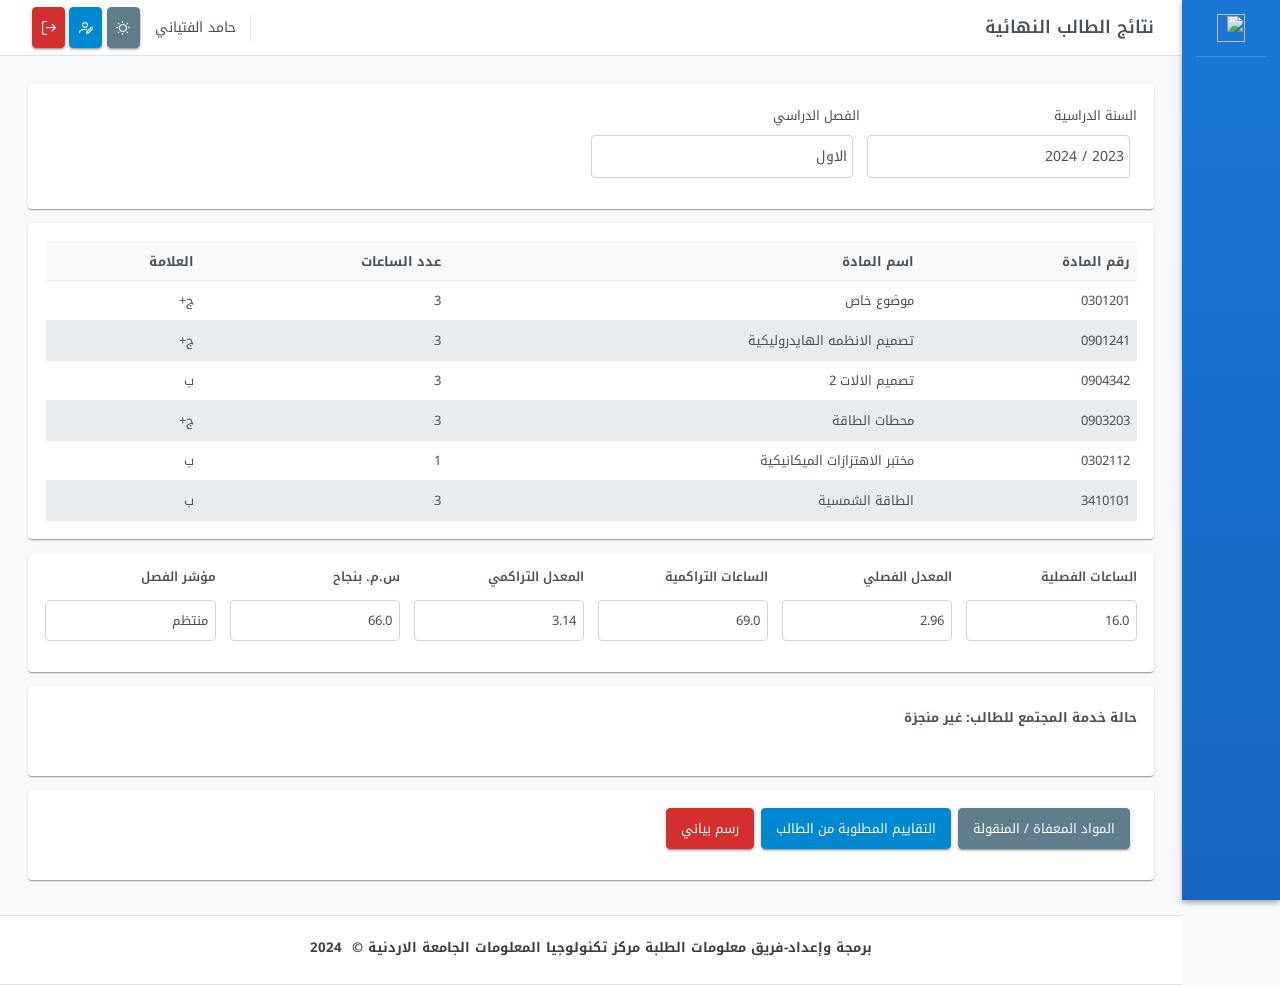
==== commit e7c5cab6: "Add files via upload" ====
--- a/index.html
+++ b/index.html
@@ -81,39 +81,39 @@
                                         <tbody class="table-ay3 content-hyy">
                                             <tr class="content-hyy table-8m1">
                                                 <td><span class="column-ohm"></span>0301201</td>
-                                                <td><span class="column-ohm"></span>رياضيات تطبيقية</td>
+                                                <td><span class="column-ohm"></span>موضوع خاص</td>
                                                 <td><span class="column-ohm"></span>3</td>
                                                 <td><span class="column-ohm"></span>ج+ </td>
                                             </tr>
                                             <tr class="content-hyy table-kcd">
                                                 <td><span class="column-ohm"></span>0901241</td>
-                                                <td><span class="column-ohm"></span>ديناميكا</td>
-                                                <td><span class="column-ohm"></span>3</td>
-                                                <td><span class="column-ohm"></span>ب+ </td>
+                                                <td><span class="column-ohm"></span>تصميم الانظمه الهايدروليكية</td>
+                                                <td><span class="column-ohm"></span>3</td>
+                                                <td><span class="column-ohm"></span>ج+ </td>
                                             </tr>
                                             <tr class="content-hyy table-8m1">
                                                 <td><span class="column-ohm"></span>0904342</td>
-                                                <td><span class="column-ohm"></span>ديناميكا حرارية (2)</td>
+                                                <td><span class="column-ohm"></span>تصميم الالات 2</td>
                                                 <td><span class="column-ohm"></span>3</td>
                                                 <td><span class="column-ohm"></span>ب </td>
                                             </tr>
                                             <tr class="content-hyy table-kcd">
                                                 <td><span class="column-ohm"></span>0903203</td>
-                                                <td><span class="column-ohm"></span> ميكانيكا موائع</td>
+                                                <td><span class="column-ohm"></span> محطات الطاقة</td>
                                                 <td><span class="column-ohm"></span>3</td>
                                                 <td><span class="column-ohm"></span>ج+ </td>
                                             </tr>
                                             <tr class="content-hyy table-8m1">
                                                 <td><span class="column-ohm"></span>0302112</td>
-                                                <td><span class="column-ohm"></span>الفيزياء العملية 2</td>
+                                                <td><span class="column-ohm"></span>مختبر الاهتزازات الميكانيكية</td>
                                                 <td><span class="column-ohm"></span>1</td>
-                                                <td><span class="column-ohm"></span>أ </td>
+                                                <td><span class="column-ohm"></span>ب </td>
                                             </tr>
                                             <tr class="content-hyy table-kcd">
                                                 <td><span class="column-ohm"></span>3410101</td>
-                                                <td><span class="column-ohm"></span>الريادة والإبتكار</td>
-                                                <td><span class="column-ohm"></span>3</td>
-                                                <td><span class="column-ohm"></span>أ </td>
+                                                <td><span class="column-ohm"></span>الطاقة الشمسية </td>
+                                                <td><span class="column-ohm"></span>3</td>
+                                                <td><span class="column-ohm"></span>ب </td>
                                             </tr>
                                         </tbody>
                                     </table>
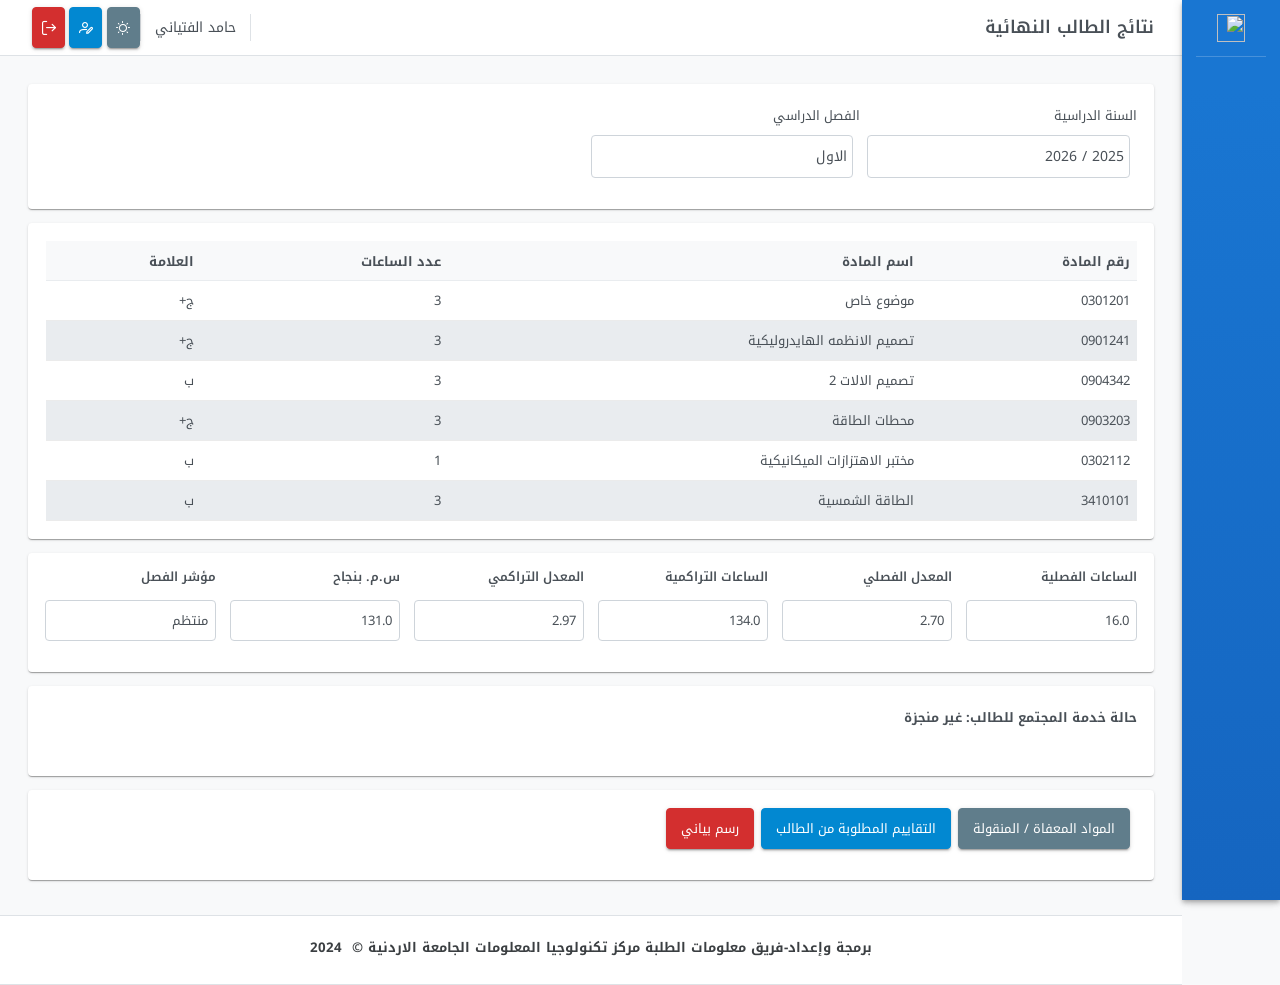
==== commit ec7b553f: "Add files via upload" ====
--- a/index.html
+++ b/index.html
@@ -48,7 +48,7 @@
                                                 <option value="2023">2023 / 2024</option>
                                                 <option value="2022">2022 / 2023</option>
                                                 <option value="2021">2021 / 2022</option>
-                                            </select></div><label class="select-ce7 field-gvz">2023 / 2024</label>
+                                            </select></div><label class="select-ce7 field-gvz">2025 / 2026</label>
 
                                     </div>
                                 </div>
@@ -128,16 +128,16 @@
                                         <h6>الساعات الفصلية</h6><input id="for-6ls" name="form:j_idt59" type="text" value="16.0" class="field-gvz input-ynx ui-tos" dir="rtl">
                                     </div>
                                     <div class="field-p5d col-v3l">
-                                        <h6>المعدل الفصلي</h6><input id="for-on5" name="form:j_idt61" type="text" value="2.96" class="field-gvz input-ynx ui-tos" dir="rtl">
-                                    </div>
-                                    <div class="field-p5d col-v3l">
-                                        <h6>الساعات التراكمية</h6><input id="for-ewe" name="form:j_idt63" type="text" value="69.0" class="field-gvz input-ynx ui-tos" dir="rtl">
-                                    </div>
-                                    <div class="field-p5d col-v3l">
-                                        <h6>المعدل التراكمي</h6><input id="for-4sq" name="form:j_idt65" type="text" value="3.14" class="field-gvz input-ynx ui-tos" dir="rtl">
-                                    </div>
-                                    <div class="field-p5d col-v3l">
-                                        <h6>س.م. بنجاح</h6><input id="for-zxh" name="form:j_idt67" type="text" value="66.0" class="field-gvz input-ynx ui-tos" dir="rtl">
+                                        <h6>المعدل الفصلي</h6><input id="for-on5" name="form:j_idt61" type="text" value="2.70" class="field-gvz input-ynx ui-tos" dir="rtl">
+                                    </div>
+                                    <div class="field-p5d col-v3l">
+                                        <h6>الساعات التراكمية</h6><input id="for-ewe" name="form:j_idt63" type="text" value="134.0" class="field-gvz input-ynx ui-tos" dir="rtl">
+                                    </div>
+                                    <div class="field-p5d col-v3l">
+                                        <h6>المعدل التراكمي</h6><input id="for-4sq" name="form:j_idt65" type="text" value="2.97" class="field-gvz input-ynx ui-tos" dir="rtl">
+                                    </div>
+                                    <div class="field-p5d col-v3l">
+                                        <h6>س.م. بنجاح</h6><input id="for-zxh" name="form:j_idt67" type="text" value="131.0" class="field-gvz input-ynx ui-tos" dir="rtl">
                                     </div>
                                     <div class="field-p5d col-v3l">
                                         <h6>مؤشر الفصل</h6><input id="for-fbv" name="form:j_idt69" type="text" value="منتظم" class="field-gvz input-ynx ui-tos" dir="rtl">
